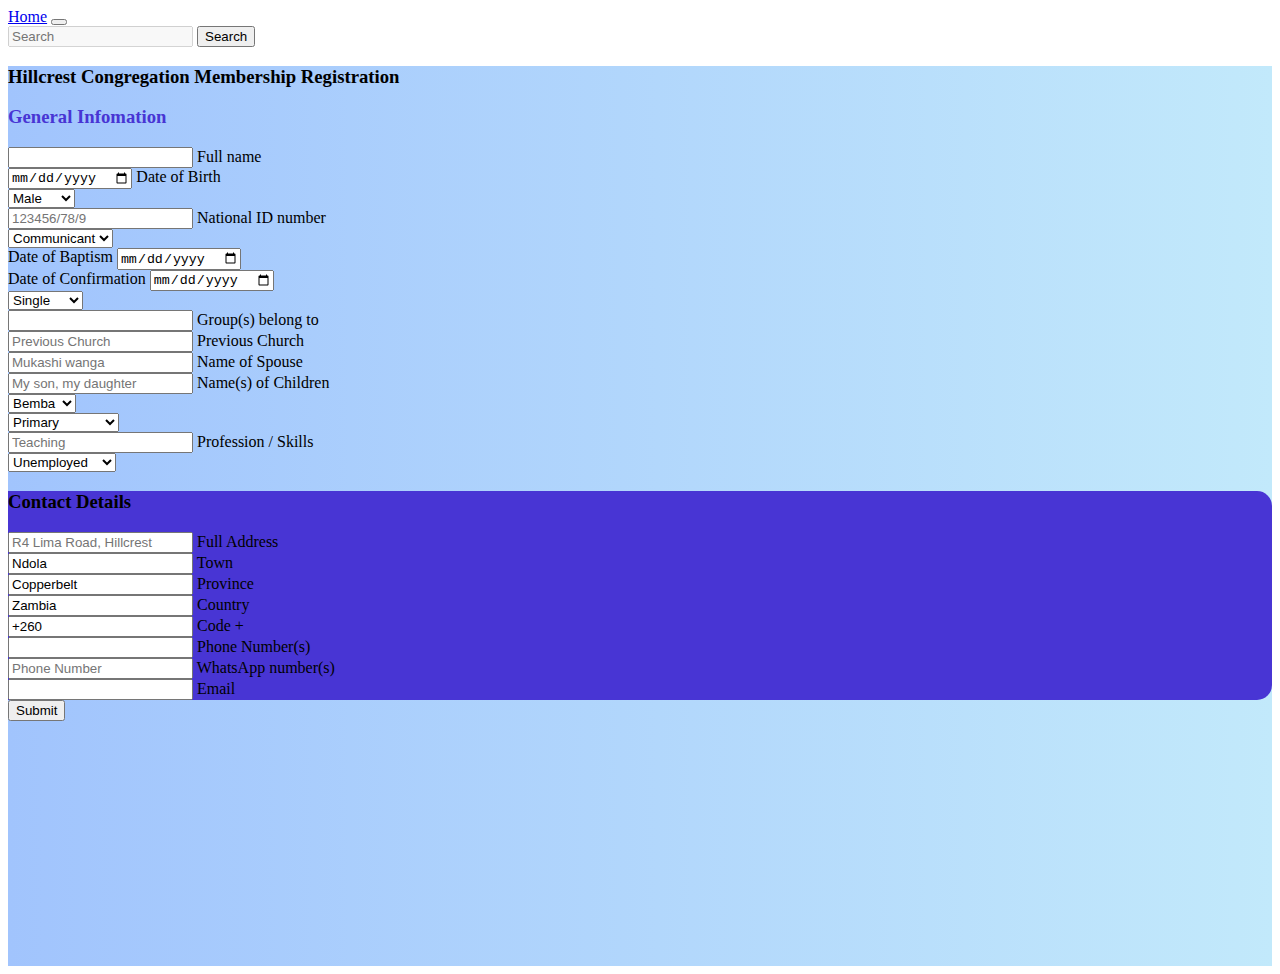
==== index.html @ 65c4d9f8 "Update index.html" ====
<!doctype html>
<html>
<head>
	<title>Hillcrest UCZ FormData</title>
  <style>
    @media (min-width: 1025px) {
.h-custom {
height: 100vh !important;
}
}
.card-registration .select-input.form-control[readonly]:not([disabled]) {
font-size: 1rem;
line-height: 2.15;
padding-left: .75em;
padding-right: .75em;
}
.card-registration .select-arrow {
top: 13px;
}

.gradient-custom-2 {
/* fallback for old browsers */
background: #a1c4fd;

/* Chrome 10-25, Safari 5.1-6 */
background: -webkit-linear-gradient(to right, rgba(161, 196, 253, 1), rgba(194, 233, 251, 1));

/* W3C, IE 10+/ Edge, Firefox 16+, Chrome 26+, Opera 12+, Safari 7+ */
background: linear-gradient(to right, rgba(161, 196, 253, 1), rgba(194, 233, 251, 1))
}

.bg-indigo {
background-color: #4835d4;
}
@media (min-width: 992px) {
.card-registration-2 .bg-indigo {
border-top-right-radius: 15px;
border-bottom-right-radius: 15px;
}
}
@media (max-width: 991px) {
.card-registration-2 .bg-indigo {
border-bottom-left-radius: 15px;
border-bottom-right-radius: 15px;
}
}
</style>
</head>

<nav class="navbar navbar-expand-lg bg-body-tertiary">
  <div class="container-fluid">
    <a class="navbar-brand" href="#">Home</a>
    <button class="navbar-toggler" type="button" data-bs-toggle="collapse" data-bs-target="#navbarScroll" aria-controls="navbarScroll" aria-expanded="false" aria-label="Toggle navigation">
      <span class="navbar-toggler-icon"></span>
    </button>
    <div class="collapse navbar-collapse" id="navbarScroll">
 
      <form class="d-flex" role="search">
        <input class="form-control me-2" type="search" placeholder="Search" aria-label="Search" disabled>
        <button class="btn btn-outline-success" type="submit">Search</button>
      </form>
    </div>
  </div>
</nav>

<body>
<section class="h-100 h-custom gradient-custom-2">
  <div class="container py-5 h-100"><h3 class="text-center">Hillcrest Congregation Membership Registration</h3>
    <div class="row d-flex justify-content-center align-items-center h-100">
  <form class="form-control" action="https://script.google.com/macros/s/AKfycbyma40P-ZgmEFNyJqTMuVHoe1dHS3Yp8pSK_vaBHmEXiBWI7xSG7J0VijOoNABAuVKKSw/exec" method="post">  
    <div class="col-12">
        <div class="card card-registration card-registration-2" style="border-radius: 15px;">
          <div class="card-body p-0">
            <div class="row g-0">
              <div class="col-lg-6">
                <div class="p-5">
                  <h3 class="fw-normal mb-5" style="color: #4835d4;">General Infomation</h3>

                  <div class="row">
                    <div class="col-md-6 mb-4 pb-2">

                      <div data-mdb-input-init class="form-outline">
                        <input type="text" id="form3Examplev2" class="form-control form-control-lg" name="NAME" required />
                        <label class="form-label" for="form3Examplev2">Full name</label>
                      </div>
		    </div>
                    <div class="col-md-6 mb-4 pb-2">
                      <div data-mdb-input-init class="form-outline">
                        <input type="Date" id="form3Examplev3" class="form-control form-control-lg" name="Date of Birth" required />
                        <label class="form-label" for="form3Examplev3">Date of Birth</label>
                      </div>
		    </div>		  
	            <div class="mb-4 pb-2">
                    <select data-mdb-select-init name="Gender" required>
                      <option value="M">Male</option>
                      <option value="F">Female</option>
                    </select>
                  </div>
                    <div class="col-md-6 mb-4 pb-2">
                      <div data-mdb-input-init class="form-outline">
                        <input type="text" id="form3Examplev3" class="form-control form-control-lg" name="National ID number" placeholder="123456/78/9" required limit="12" min="11" />
                        <label class="form-label" for="form3Examplev3">National ID number</label>
                      </div>
                    </div>		
		  <div class="mb-4 pb-2">		
                    <select data-mdb-select-init name="Membership Status" required>
                      <option value="Communicant">Communicant</option>
                      <option value="Catecumen">Catecumen</option>
                      <option value="Adherent">Adherent</option>
                    </select>
                  </div>
                  <div class="col-md-6">
                        <div class="formbold-mb-3">
                          <label for="dob" class="formbold-form-label"> Date of Baptism </label>
                          <input type="date" name="Baptism Date" id="dob" class="formbold-form-input" />
                        </div>
                    </div>
					
		  <div class="col-md-6">
                        <div class="formbold-mb-3">
                          <label for="dob" class="formbold-form-label"> Date of Confirmation </label>
                          <input type="date" name="Confirmation Date" id="dob" class="formbold-form-input" required/>
                        </div>
                    </div>
                  <div class="col-md-6 mb-4 pb-2">
                    <div data-mdb-input-init class="form-outline">
                    <select data-mdb-select-init class="form-control form-control-lg" id="form3Examplev3" name="Marital Status">
                      <option value="Single">Single</option>
                      <option value="Married">Married</option>
                      <option value="Divorced">Divorced</option>
                      <option value="Widow">Widow</option>
	              <option value="Widower">Widower</option>
                    </select>
                    </div>
	      </div>
                <div class="col-md-6 row">
                    <div data-mdb-input-init class="form-outline mb-3 mb-md-0">
                      <input type="text" id="form3Examplev4" class="form-control form-control-lg" name="Groups Membership" required />
                      <label class="form-label" for="form3Examplev4">Group(s) belong to </label>
                    </div>
                </div>
                    <div class="col-md-6 mb-4 pb-2">
                      <div class="form-floating mb-3 mb-md-0">
                          <input class="form-control" id="inputNRC" type="text" placeholder="Previous Church" name="Previous Church" />
                          <label for="inputNRC">Previous Church</label>
                      </div>
                    </div>
                  <div class="row">
                    <div class="col-md-6 mb-4 pb-2 mb-md-0 pb-md-0">
                      <div data-mdb-input-init class="form-outline">
                        <input type="text" id="form3Examplev5" class="form-control form-control-lg" name="Name of Spouse" placeholder="Mukashi wanga" />
                        <label class="form-label" for="form3Examplev5">Name of Spouse</label>
                      </div>
                    </div>
		  </div>
                     <div class="col-md-6 mb-4 pb-2 mb-md-0 pb-md-0">
                      <div data-mdb-input-init class="form-outline">
                        <input type="text" id="form3Examplev5" class="form-control form-control-lg" name="Names of Children" placeholder="My son, my daughter" />
                        <label class="form-label" for="form3Examplev5">Name(s) of Children</label>
                      </div>
		     </div>
		  </div>
        
		<div class="col-md-6 mb-4 pb-2">
                    <div data-mdb-input-init class="form-outline">
                    <select data-mdb-select-init class="form-control form-control-lg" id="form3Examplev3" name="Preferred Language">
                      <option value="Bemba">Bemba</option>
                      <option value="English">English</option>
		      <option value="Kaonde">Kaonde</option>
                      <option value="Lozi">Lozi</option>
                      <option value="Lunda">Lunda</option>
	              <option value="Luvale">Luvale</option>
		      <option value="Nyanja">Nyanja</option>
                      <option value="Tonga">Tonga</option>
                    </select>
                    </div>
		 </div>
                 <div class="col-md-6 mb-4 pb-2">
                    <div data-mdb-input-init class="form-outline">
                    <select data-mdb-select-init class="form-control form-control-lg" id="form3Examplev3" name="Education Level">
                      <option value="Primary">Primary</option>
                      <option value="Secondary">Secondary</option>
		      <option value="Graduate">Graduate</option>
                      <option value="Undergraduate">Undergraduate</option>
                      <option value="Postgraduate">Postgraduate</option>
	              <option value="PhD">PhD</option>
		      <option value="Masters">Masters</option>
		      <option value="Other">Other</option>
                    </select>
                    </div>
		</div>
		<div class="col-md-6 mb-4 pb-2 mb-md-0 pb-md-0">
                      <div data-mdb-input-init class="form-outline">
                        <input type="text" id="form3Examplev5" class="form-control form-control-lg" name="Profession / Skills" placeholder="Teaching" />
                        <label class="form-label" for="form3Examplev5">Profession / Skills</label>
                      </div>
		</div>
		<div class="col-md-6 mb-4 pb-2">
                    <div data-mdb-input-init class="form-outline">
                    <select data-mdb-select-init class="form-control form-control-lg" id="form3Examplev3" name="Occupation Status">
                      <option value="Unemployed">Unemployed</option>
                      <option value="Student">Student</option>
		      <option value="Employed">Employed</option>
                      <option value="Retired">Retired</option>
                      <option value="Self Employed">Self-employed</option>
	             
                    </select>
		    </div>
                </div>
              <div class="col-lg-6 bg-indigo text-white">
                <div class="p-5">
                  <h3 class="fw-normal mb-5">Contact Details</h3>
                  <div class="mb-4 pb-2">
                    <div data-mdb-input-init class="form-outline form-white">
                      <input type="text" placeholder="R4 Lima Road, Hillcrest" id="form3Examplea2" class="form-control form-control-lg" name="Address" required />
                      <label class="form-label" for="form3Examplea2">Full Address</label>
                    </div>
                  </div>
                  <div class="row">
                    <div class="col-md-5 mb-4 pb-2">
                      <div data-mdb-input-init class="form-outline form-white">
                        <input type="text" id="form3Examplea4" class="form-control form-control-lg" value="Ndola" readonly />
                        <label class="form-label" for="form3Examplea4">Town</label>
                      </div>
                    </div>
		  </div>
                    <div class="col-md-7 mb-4 pb-2">
                      <div data-mdb-input-init class="form-outline form-white">
                        <input type="text" id="form3Examplea5" class="form-control form-control-lg" name="province" value="Copperbelt" readonly />
                        <label class="form-label" for="form3Examplea5">Province</label>
                      </div>
                    </div
                  <div class="mb-4 pb-2">
                    <div data-mdb-input-init class="form-outline form-white">
                      <input type="text" id="form3Examplea6" class="form-control form-control-lg" value="Zambia" readonly />
                      <label class="form-label" for="form3Examplea6">Country</label>
                    </div>
                  </div>

                  <div class="row">
                    <div class="col-md-5 mb-4 pb-2">
                      <div data-mdb-input-init class="form-outline form-white">
                        <input type="text" id="form3Examplea7" class="form-control form-control-lg" value="+260" readonly/>
                        <label class="form-label" for="form3Examplea7">Code +</label>
                      </div>
		    </div>
                 </div>
                    <div class="col-md-7 mb-4 pb-2">
                      <div data-mdb-input-init class="form-outline form-white">
                        <input type="text" id="form3Examplea8" class="form-control form-control-lg" name="Phone" required />
                        <label class="form-label" for="form3Examplea8">Phone Number(s)</label>
                      </div>
                    </div>
		 <div class="col-md-6 mb-4 pb-2">
                      <div class="form-floating mb-3 mb-md-0">
                          <input class="form-control" id="inputNRC" type="text" placeholder="Phone Number" name="WhatsApp" />
                          <label for="inputNRC">WhatsApp number(s)</label>
                      </div>
		 </div>
                  <div class="mb-4">
                    <div data-mdb-input-init class="form-outline form-white">
                      <input type="text" id="form3Examplea9" class="form-control form-control-lg" name="Email" />
                      <label class="form-label" for="form3Examplea9">Email</label>
                    </div>
		  </div>
		</div>
	      </div>
                <div class="mb-4"> 
                  <input  type="submit" data-mdb-button-init data-mdb-ripple-init class="btn btn-light btn-lg"
                    data-mdb-ripple-color="dark" />
                </div>
	      </div>
		</div>
	      </div>
	    </div>
	 </div>
    </div>
  </form>
  </div>
  </div>
</section>
</body>
</html>
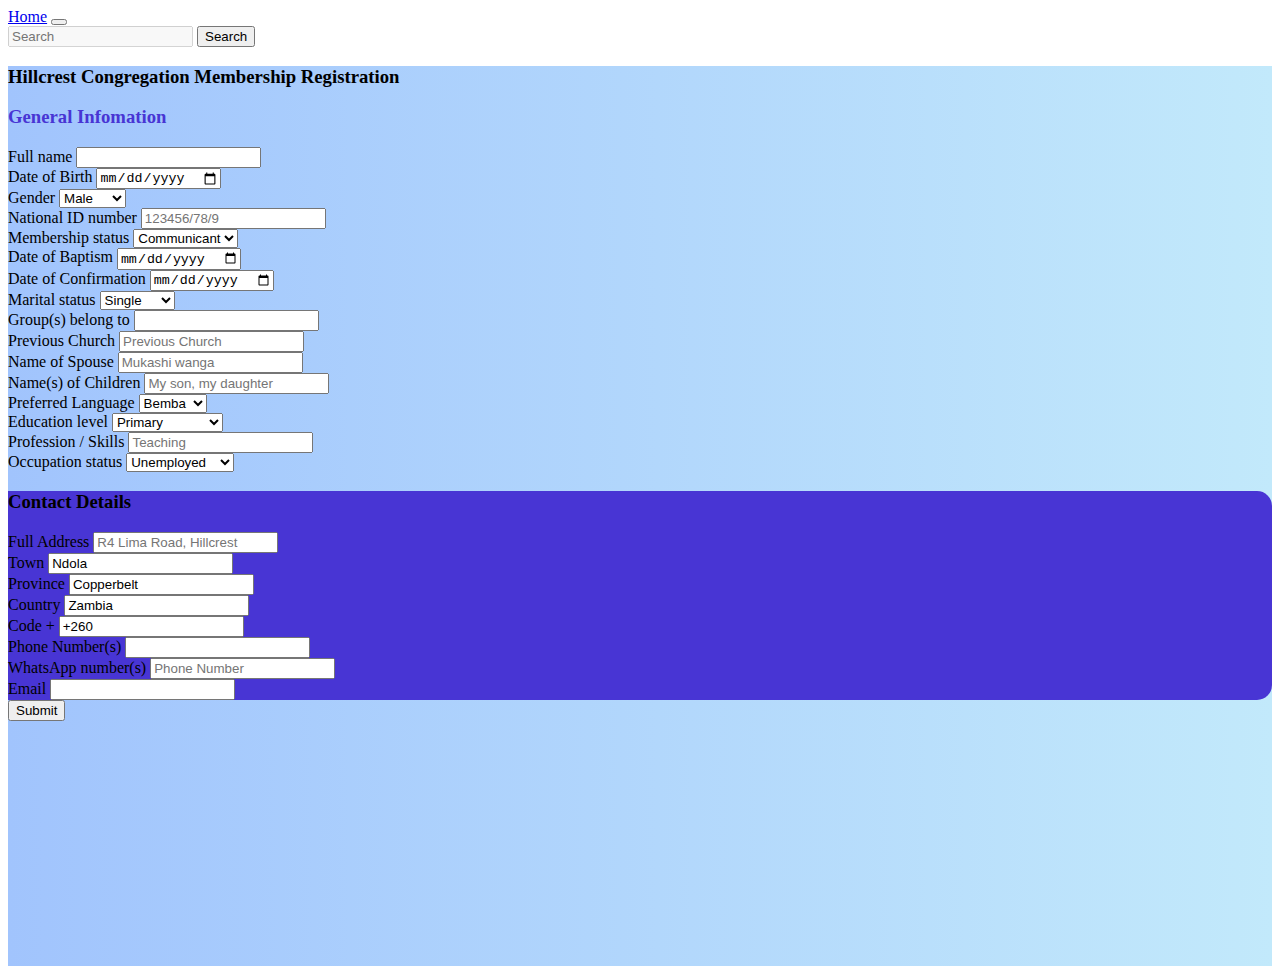
==== commit 0af73e4b: "Update index.html" ====
--- a/index.html
+++ b/index.html
@@ -80,17 +80,18 @@
                     <div class="col-md-6 mb-4 pb-2">
 
                       <div data-mdb-input-init class="form-outline">
+			<label class="form-label" for="form3Examplev2">Full name</label>
                         <input type="text" id="form3Examplev2" class="form-control form-control-lg" name="NAME" required />
-                        <label class="form-label" for="form3Examplev2">Full name</label>
                       </div>
 		    </div>
                     <div class="col-md-6 mb-4 pb-2">
                       <div data-mdb-input-init class="form-outline">
+			      <label class="form-label" for="form3Examplev3">Date of Birth</label>
                         <input type="Date" id="form3Examplev3" class="form-control form-control-lg" name="Date of Birth" required />
-                        <label class="form-label" for="form3Examplev3">Date of Birth</label>
                       </div>
 		    </div>		  
 	            <div class="mb-4 pb-2">
+			    <label class="form-label" for="form3Examplev3">Gender</label>
                     <select data-mdb-select-init name="Gender" required>
                       <option value="M">Male</option>
                       <option value="F">Female</option>
@@ -98,11 +99,12 @@
                   </div>
                     <div class="col-md-6 mb-4 pb-2">
                       <div data-mdb-input-init class="form-outline">
+			      <label class="form-label" for="form3Examplev3">National ID number</label>
                         <input type="text" id="form3Examplev3" class="form-control form-control-lg" name="National ID number" placeholder="123456/78/9" required limit="12" min="11" />
-                        <label class="form-label" for="form3Examplev3">National ID number</label>
                       </div>
                     </div>		
-		  <div class="mb-4 pb-2">		
+		  <div class="mb-4 pb-2">
+			  <label class="form-label" for="form3Examplev3">Membership status</label>
                     <select data-mdb-select-init name="Membership Status" required>
                       <option value="Communicant">Communicant</option>
                       <option value="Catecumen">Catecumen</option>
@@ -124,6 +126,7 @@
                     </div>
                   <div class="col-md-6 mb-4 pb-2">
                     <div data-mdb-input-init class="form-outline">
+			    <label class="form-label" for="form3Examplev3">Marital status</label>
                     <select data-mdb-select-init class="form-control form-control-lg" id="form3Examplev3" name="Marital Status">
                       <option value="Single">Single</option>
                       <option value="Married">Married</option>
@@ -135,34 +138,37 @@
 	      </div>
                 <div class="col-md-6 row">
                     <div data-mdb-input-init class="form-outline mb-3 mb-md-0">
+		      <label class="form-label" for="form3Examplev4">Group(s) belong to </label>
                       <input type="text" id="form3Examplev4" class="form-control form-control-lg" name="Groups Membership" required />
-                      <label class="form-label" for="form3Examplev4">Group(s) belong to </label>
                     </div>
                 </div>
                     <div class="col-md-6 mb-4 pb-2">
                       <div class="form-floating mb-3 mb-md-0">
+			  <label for="inputNRC">Previous Church</label>
                           <input class="form-control" id="inputNRC" type="text" placeholder="Previous Church" name="Previous Church" />
-                          <label for="inputNRC">Previous Church</label>
                       </div>
                     </div>
                   <div class="row">
                     <div class="col-md-6 mb-4 pb-2 mb-md-0 pb-md-0">
                       <div data-mdb-input-init class="form-outline">
+			      <label class="form-label" for="form3Examplev5">Name of Spouse</label>
                         <input type="text" id="form3Examplev5" class="form-control form-control-lg" name="Name of Spouse" placeholder="Mukashi wanga" />
-                        <label class="form-label" for="form3Examplev5">Name of Spouse</label>
+                        
                       </div>
                     </div>
 		  </div>
                      <div class="col-md-6 mb-4 pb-2 mb-md-0 pb-md-0">
                       <div data-mdb-input-init class="form-outline">
+			      <label class="form-label" for="form3Examplev5">Name(s) of Children</label>
                         <input type="text" id="form3Examplev5" class="form-control form-control-lg" name="Names of Children" placeholder="My son, my daughter" />
-                        <label class="form-label" for="form3Examplev5">Name(s) of Children</label>
+                        
                       </div>
 		     </div>
 		  </div>
         
 		<div class="col-md-6 mb-4 pb-2">
                     <div data-mdb-input-init class="form-outline">
+			<label class="form-label" for="form3Examplev5">Preferred Language</label>
                     <select data-mdb-select-init class="form-control form-control-lg" id="form3Examplev3" name="Preferred Language">
                       <option value="Bemba">Bemba</option>
                       <option value="English">English</option>
@@ -177,6 +183,7 @@
 		 </div>
                  <div class="col-md-6 mb-4 pb-2">
                     <div data-mdb-input-init class="form-outline">
+		      <label class="form-label" for="form3Examplev5">Education level</label>
                     <select data-mdb-select-init class="form-control form-control-lg" id="form3Examplev3" name="Education Level">
                       <option value="Primary">Primary</option>
                       <option value="Secondary">Secondary</option>
@@ -191,12 +198,14 @@
 		</div>
 		<div class="col-md-6 mb-4 pb-2 mb-md-0 pb-md-0">
                       <div data-mdb-input-init class="form-outline">
+			<label class="form-label" for="form3Examplev5">Profession / Skills</label>
                         <input type="text" id="form3Examplev5" class="form-control form-control-lg" name="Profession / Skills" placeholder="Teaching" />
-                        <label class="form-label" for="form3Examplev5">Profession / Skills</label>
+                        
                       </div>
 		</div>
 		<div class="col-md-6 mb-4 pb-2">
                     <div data-mdb-input-init class="form-outline">
+			    <label class="form-label" for="form3Examplev5">Occupation status</label>
                     <select data-mdb-select-init class="form-control form-control-lg" id="form3Examplev3" name="Occupation Status">
                       <option value="Unemployed">Unemployed</option>
                       <option value="Student">Student</option>
@@ -212,55 +221,64 @@
                   <h3 class="fw-normal mb-5">Contact Details</h3>
                   <div class="mb-4 pb-2">
                     <div data-mdb-input-init class="form-outline form-white">
+		      <label class="form-label" for="form3Examplea2">Full Address</label>
                       <input type="text" placeholder="R4 Lima Road, Hillcrest" id="form3Examplea2" class="form-control form-control-lg" name="Address" required />
-                      <label class="form-label" for="form3Examplea2">Full Address</label>
+                      
                     </div>
                   </div>
                   <div class="row">
                     <div class="col-md-5 mb-4 pb-2">
                       <div data-mdb-input-init class="form-outline form-white">
+			      <label class="form-label" for="form3Examplea4">Town</label>
                         <input type="text" id="form3Examplea4" class="form-control form-control-lg" value="Ndola" readonly />
-                        <label class="form-label" for="form3Examplea4">Town</label>
+                        
                       </div>
                     </div>
 		  </div>
                     <div class="col-md-7 mb-4 pb-2">
                       <div data-mdb-input-init class="form-outline form-white">
+			      <label class="form-label" for="form3Examplea5">Province</label>
                         <input type="text" id="form3Examplea5" class="form-control form-control-lg" name="province" value="Copperbelt" readonly />
-                        <label class="form-label" for="form3Examplea5">Province</label>
+                        
                       </div>
                     </div
                   <div class="mb-4 pb-2">
+			  
                     <div data-mdb-input-init class="form-outline form-white">
+		      <label class="form-label" for="form3Examplea6">Country</label>
                       <input type="text" id="form3Examplea6" class="form-control form-control-lg" value="Zambia" readonly />
-                      <label class="form-label" for="form3Examplea6">Country</label>
+                      
                     </div>
                   </div>
 
                   <div class="row">
                     <div class="col-md-5 mb-4 pb-2">
                       <div data-mdb-input-init class="form-outline form-white">
+			      <label class="form-label" for="form3Examplea7">Code +</label>
                         <input type="text" id="form3Examplea7" class="form-control form-control-lg" value="+260" readonly/>
-                        <label class="form-label" for="form3Examplea7">Code +</label>
+                        
                       </div>
 		    </div>
                  </div>
                     <div class="col-md-7 mb-4 pb-2">
                       <div data-mdb-input-init class="form-outline form-white">
+			      <label class="form-label" for="form3Examplea8">Phone Number(s)</label>
                         <input type="text" id="form3Examplea8" class="form-control form-control-lg" name="Phone" required />
-                        <label class="form-label" for="form3Examplea8">Phone Number(s)</label>
+                        
                       </div>
                     </div>
 		 <div class="col-md-6 mb-4 pb-2">
                       <div class="form-floating mb-3 mb-md-0">
+			  <label for="inputNRC">WhatsApp number(s)</label>
                           <input class="form-control" id="inputNRC" type="text" placeholder="Phone Number" name="WhatsApp" />
-                          <label for="inputNRC">WhatsApp number(s)</label>
+                          
                       </div>
 		 </div>
                   <div class="mb-4">
                     <div data-mdb-input-init class="form-outline form-white">
+			<label class="form-label" for="form3Examplea9">Email</label>
                       <input type="text" id="form3Examplea9" class="form-control form-control-lg" name="Email" />
-                      <label class="form-label" for="form3Examplea9">Email</label>
+                      
                     </div>
 		  </div>
 		</div>
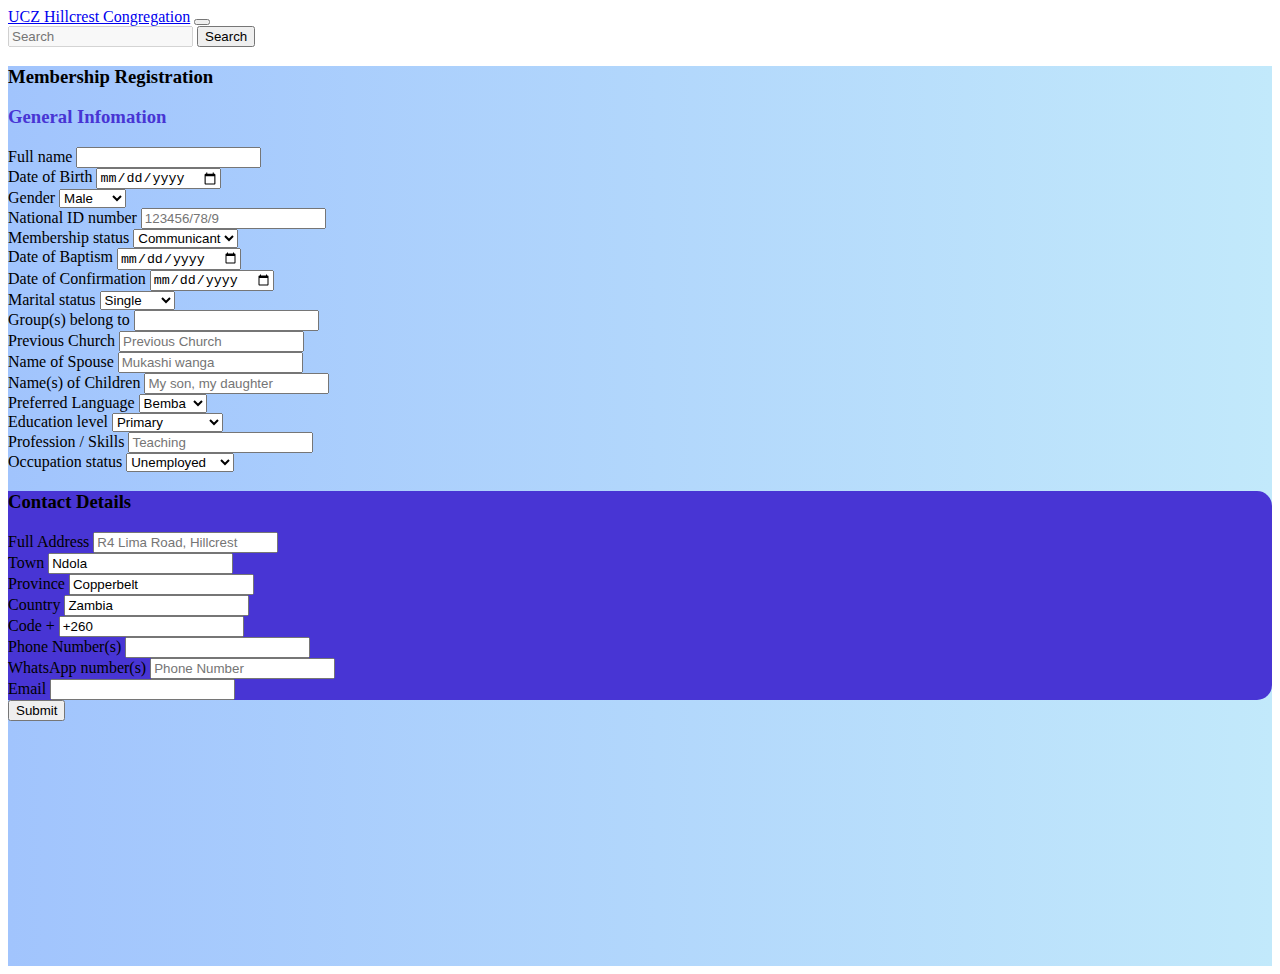
==== commit 579e84e8: "Update index.html" ====
--- a/index.html
+++ b/index.html
@@ -49,7 +49,7 @@
 
 <nav class="navbar navbar-expand-lg bg-body-tertiary">
   <div class="container-fluid">
-    <a class="navbar-brand" href="#">Home</a>
+    <a class="navbar-brand" href="#">UCZ Hillcrest Congregation</a>
     <button class="navbar-toggler" type="button" data-bs-toggle="collapse" data-bs-target="#navbarScroll" aria-controls="navbarScroll" aria-expanded="false" aria-label="Toggle navigation">
       <span class="navbar-toggler-icon"></span>
     </button>
@@ -65,7 +65,7 @@
 
 <body>
 <section class="h-100 h-custom gradient-custom-2">
-  <div class="container py-5 h-100"><h3 class="text-center">Hillcrest Congregation Membership Registration</h3>
+  <div class="container py-5 h-100"><h3 class="text-center">Membership Registration</h3>
     <div class="row d-flex justify-content-center align-items-center h-100">
   <form class="form-control" action="https://script.google.com/macros/s/AKfycbyma40P-ZgmEFNyJqTMuVHoe1dHS3Yp8pSK_vaBHmEXiBWI7xSG7J0VijOoNABAuVKKSw/exec" method="post">  
     <div class="col-12">
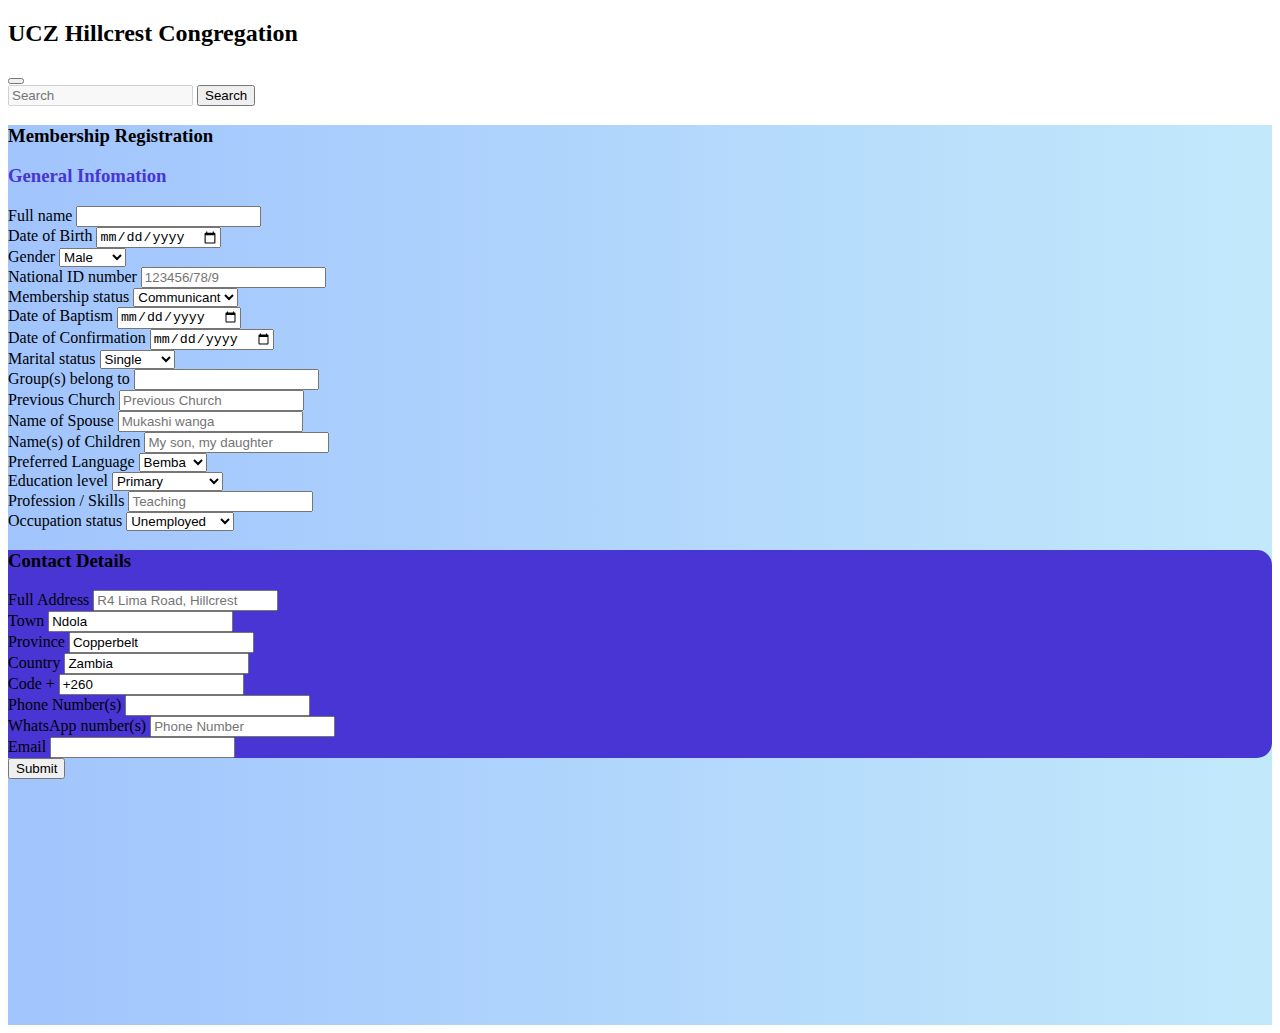
==== commit 522aa889: "Update index.html" ====
--- a/index.html
+++ b/index.html
@@ -49,7 +49,7 @@
 
 <nav class="navbar navbar-expand-lg bg-body-tertiary">
   <div class="container-fluid">
-    <a class="navbar-brand" href="#">UCZ Hillcrest Congregation</a>
+    <h2 class="navbar-brand" >UCZ Hillcrest Congregation</h2>
     <button class="navbar-toggler" type="button" data-bs-toggle="collapse" data-bs-target="#navbarScroll" aria-controls="navbarScroll" aria-expanded="false" aria-label="Toggle navigation">
       <span class="navbar-toggler-icon"></span>
     </button>
@@ -216,6 +216,8 @@
                     </select>
 		    </div>
                 </div>
+		</div>
+	      </div>
               <div class="col-lg-6 bg-indigo text-white">
                 <div class="p-5">
                   <h3 class="fw-normal mb-5">Contact Details</h3>
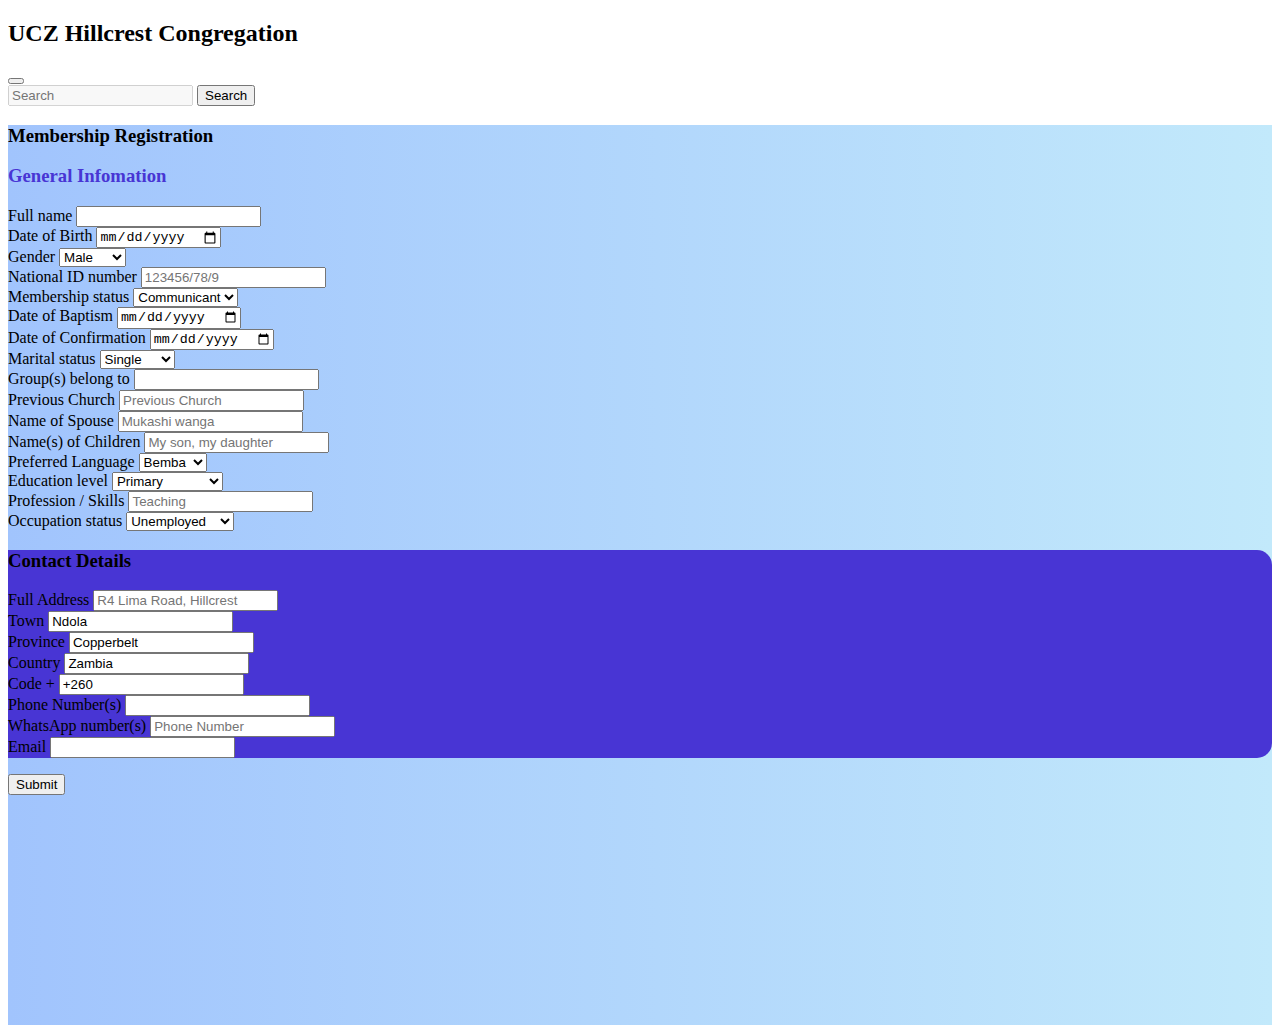
==== commit c1a67738: "Update index.html" ====
--- a/index.html
+++ b/index.html
@@ -1,6 +1,8 @@
 <!doctype html>
 <html>
 <head>
+	<script src="https://cdn.jsdelivr.net/npm/@popperjs/core@2.11.6/dist/umd/popper.min.js" integrity="sha384-oBqDVmMz9ATKxIep9tiCxS/Z9fNfEXiDAYTujMAeBAsjFuCZSmKbSSUnQlmh/jp3" crossorigin="anonymous"></script>
+<script src="https://cdn.jsdelivr.net/npm/bootstrap@5.2.3/dist/js/bootstrap.min.js" integrity="sha384-cuYeSxntonz0PPNlHhBs68uyIAVpIIOZZ5JqeqvYYIcEL727kskC66kF92t6Xl2V" crossorigin="anonymous"></script>
 	<title>Hillcrest UCZ FormData</title>
   <style>
     @media (min-width: 1025px) {
@@ -121,13 +123,13 @@
 		  <div class="col-md-6">
                         <div class="formbold-mb-3">
                           <label for="dob" class="formbold-form-label"> Date of Confirmation </label>
-                          <input type="date" name="Confirmation Date" id="dob" class="formbold-form-input" required/>
+                          <input type="date" name="Confirmation Date" id="dob" class="formbold-form-input"/>
                         </div>
                     </div>
                   <div class="col-md-6 mb-4 pb-2">
                     <div data-mdb-input-init class="form-outline">
 			    <label class="form-label" for="form3Examplev3">Marital status</label>
-                    <select data-mdb-select-init class="form-control form-control-lg" id="form3Examplev3" name="Marital Status">
+                    <select data-mdb-select-init class="form-control form-control-lg" id="form3Examplev3" name="Marital Status" required >
                       <option value="Single">Single</option>
                       <option value="Married">Married</option>
                       <option value="Divorced">Divorced</option>
@@ -139,7 +141,7 @@
                 <div class="col-md-6 row">
                     <div data-mdb-input-init class="form-outline mb-3 mb-md-0">
 		      <label class="form-label" for="form3Examplev4">Group(s) belong to </label>
-                      <input type="text" id="form3Examplev4" class="form-control form-control-lg" name="Groups Membership" required />
+                      <input type="text" id="form3Examplev4" class="form-control form-control-lg" name="Groups Membership"/>
                     </div>
                 </div>
                     <div class="col-md-6 mb-4 pb-2">
@@ -285,11 +287,14 @@
 		  </div>
 		</div>
 	      </div>
+		    <p class="row">
                 <div class="mb-4"> 
+			<div class="col-md-6 mb-4 pb-2">
                   <input  type="submit" data-mdb-button-init data-mdb-ripple-init class="btn btn-light btn-lg"
                     data-mdb-ripple-color="dark" />
                 </div>
 	      </div>
+	    </p>
 		</div>
 	      </div>
 	    </div>
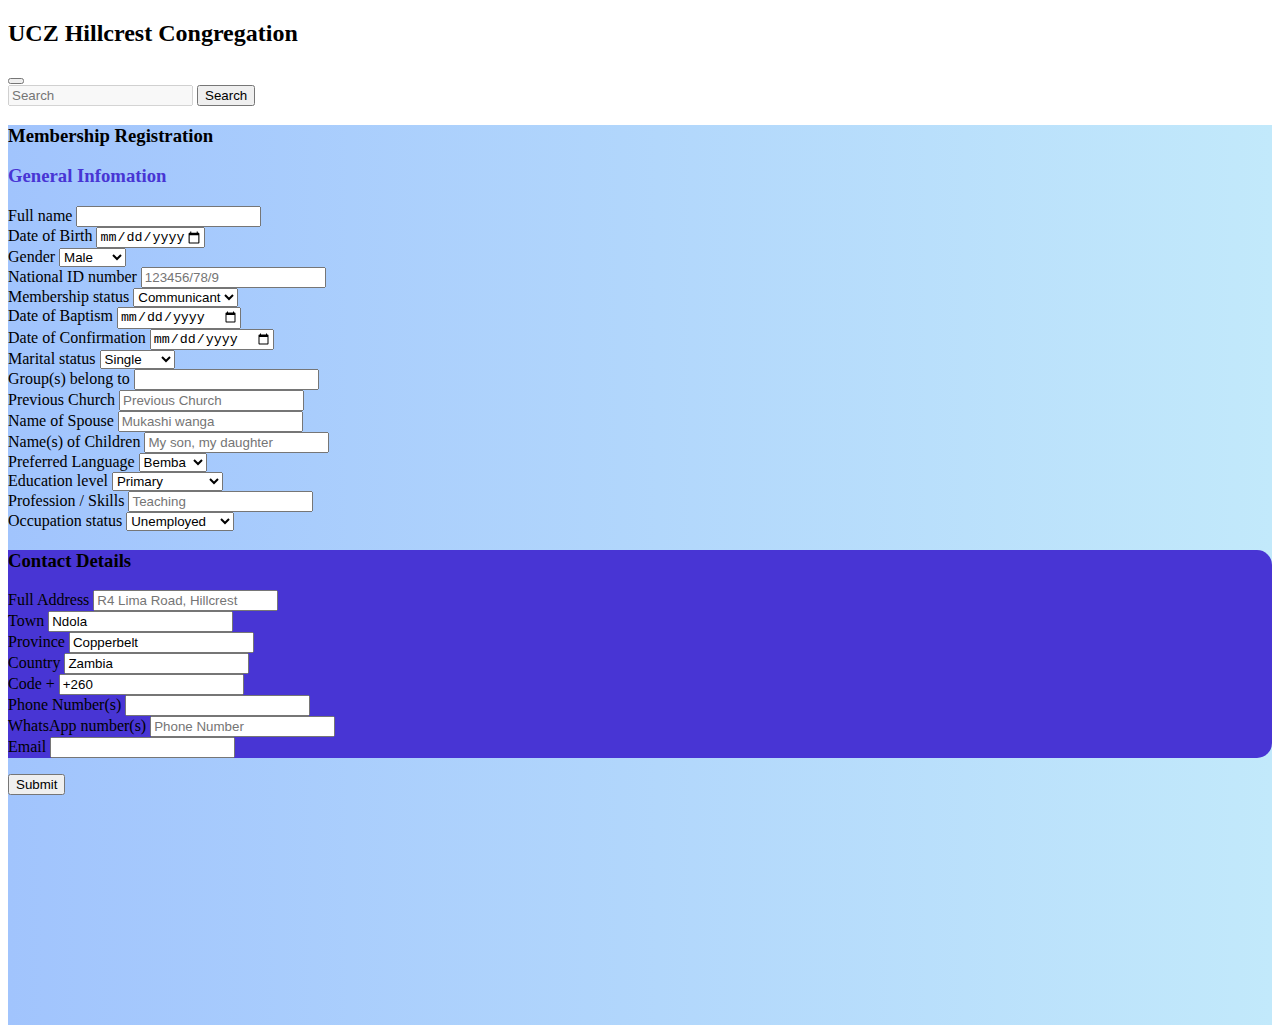
==== commit b7e52574: "Update index.html" ====
--- a/index.html
+++ b/index.html
@@ -89,7 +89,7 @@
                     <div class="col-md-6 mb-4 pb-2">
                       <div data-mdb-input-init class="form-outline">
 			      <label class="form-label" for="form3Examplev3">Date of Birth</label>
-                        <input type="Date" id="form3Examplev3" class="form-control form-control-lg" name="Date of Birth" required />
+                        <input type="Date" id="form3Examplev3" class="form-control form-control-lg" name="Date of Birth" max="2008-01-01" required />
                       </div>
 		    </div>		  
 	            <div class="mb-4 pb-2">
